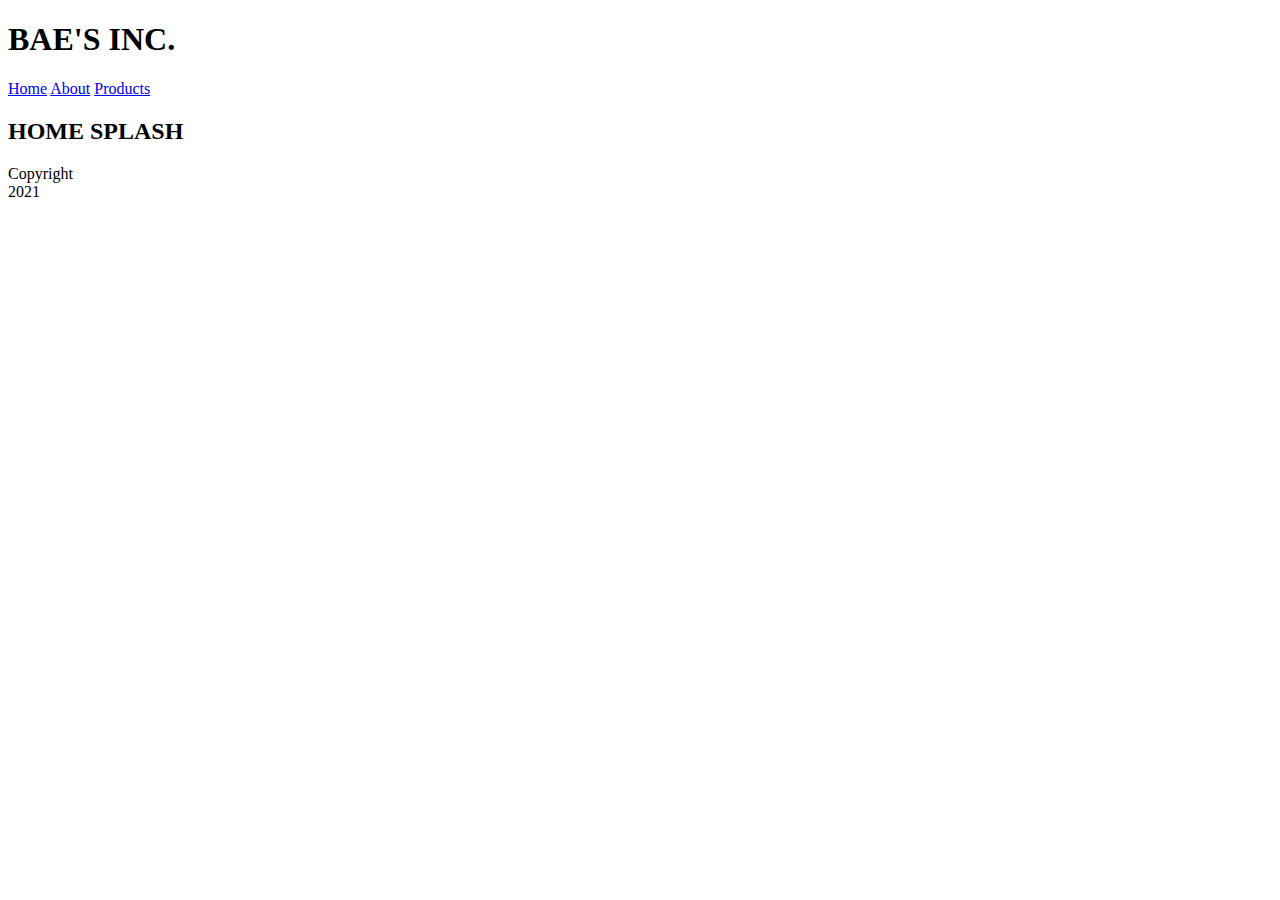
==== index.html @ d3d3bf18 "Initial Commit" ====
<!DOCTYPE html>
<html lang="en">
<head>
    <meta charset="UTF-8">
    <title>Final Project Pitch</title>
    <link rel="stylesheet" href="css/style.css">
</head>
<body>

    <nav>
        <div class="menuIcon">
            <div class="bar"></div>
            <div class="bar"></div>
            <div class="bar"></div>
        </div>
    </nav>

    <nav class="menu">
        <h1>BAE'S INC.</h1>
        <a href="index.html">Home</a>
        <a href="about.html">About</a>
        <a href="products.html">Products</a>
    </nav>

    <div class="container1">
        <h2>HOME SPLASH</h2>
    </div>


    <div id="footer">
        <div>Copyright</div>
        <div>2021</div>
    </div>

<script src="app.js"></script>
</body>
</html>
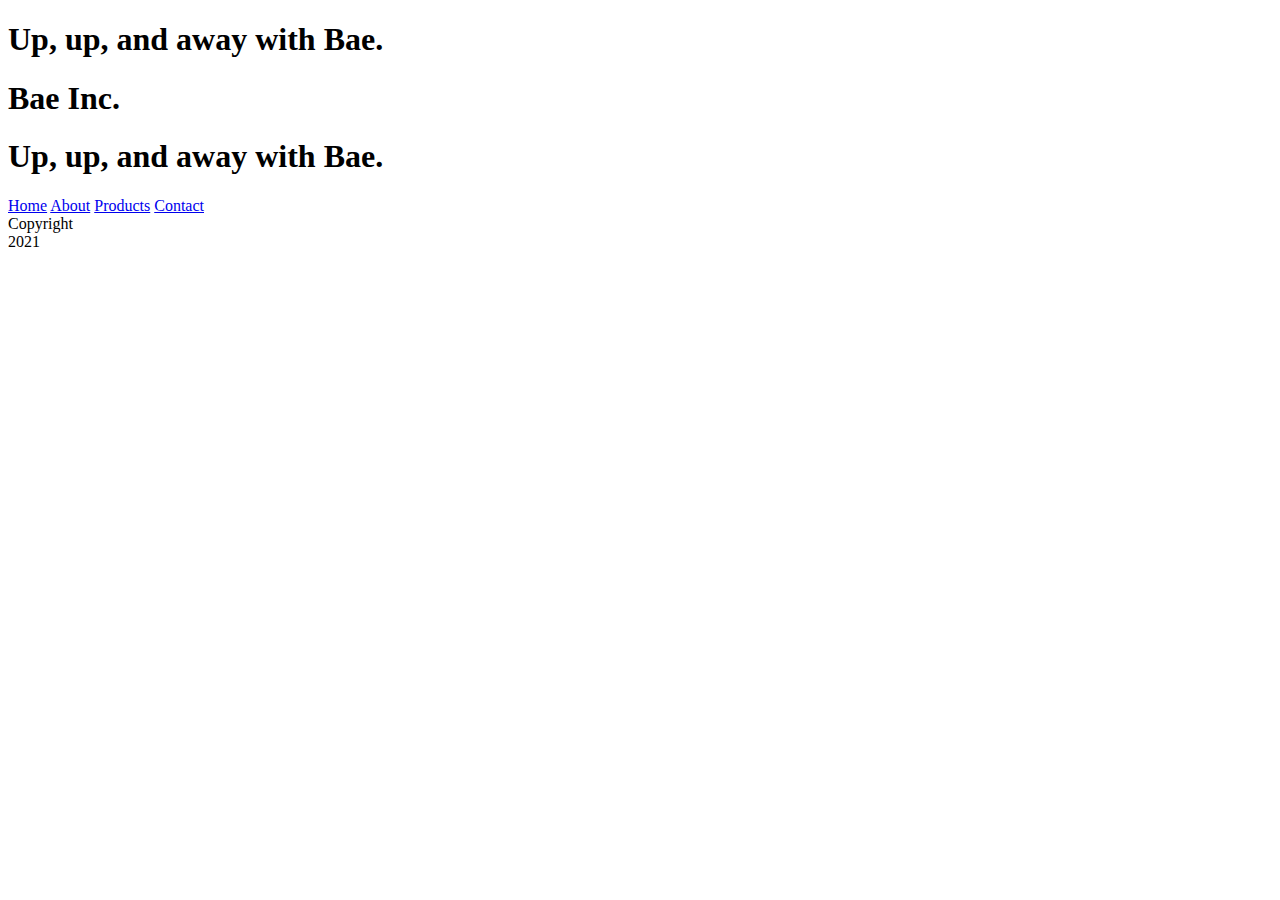
==== commit da694e95: "Initial Commit" ====
--- a/index.html
+++ b/index.html
@@ -7,25 +7,30 @@
 </head>
 <body>
 
+    <div class="splash">
+        <h1 class="fade-in">Up, up, and away with Bae.</h1>
+    </div>
+
     <nav>
+        <h1>Bae  Inc.</h1>
         <div class="menuIcon">
             <div class="bar"></div>
             <div class="bar"></div>
             <div class="bar"></div>
+            <div class="bar"></div>
+        </div>
+
+        <div class="splash">
+            <h1 class="fade-in">Up, up, and away with Bae.</h1>
         </div>
     </nav>
 
-    <nav class="menu">
-        <h1>BAE'S INC.</h1>
+    <div class="menu">
         <a href="index.html">Home</a>
         <a href="about.html">About</a>
         <a href="products.html">Products</a>
-    </nav>
-
-    <div class="container1">
-        <h2>HOME SPLASH</h2>
+        <a href="contact.html">Contact</a>
     </div>
-
 
     <div id="footer">
         <div>Copyright</div>
